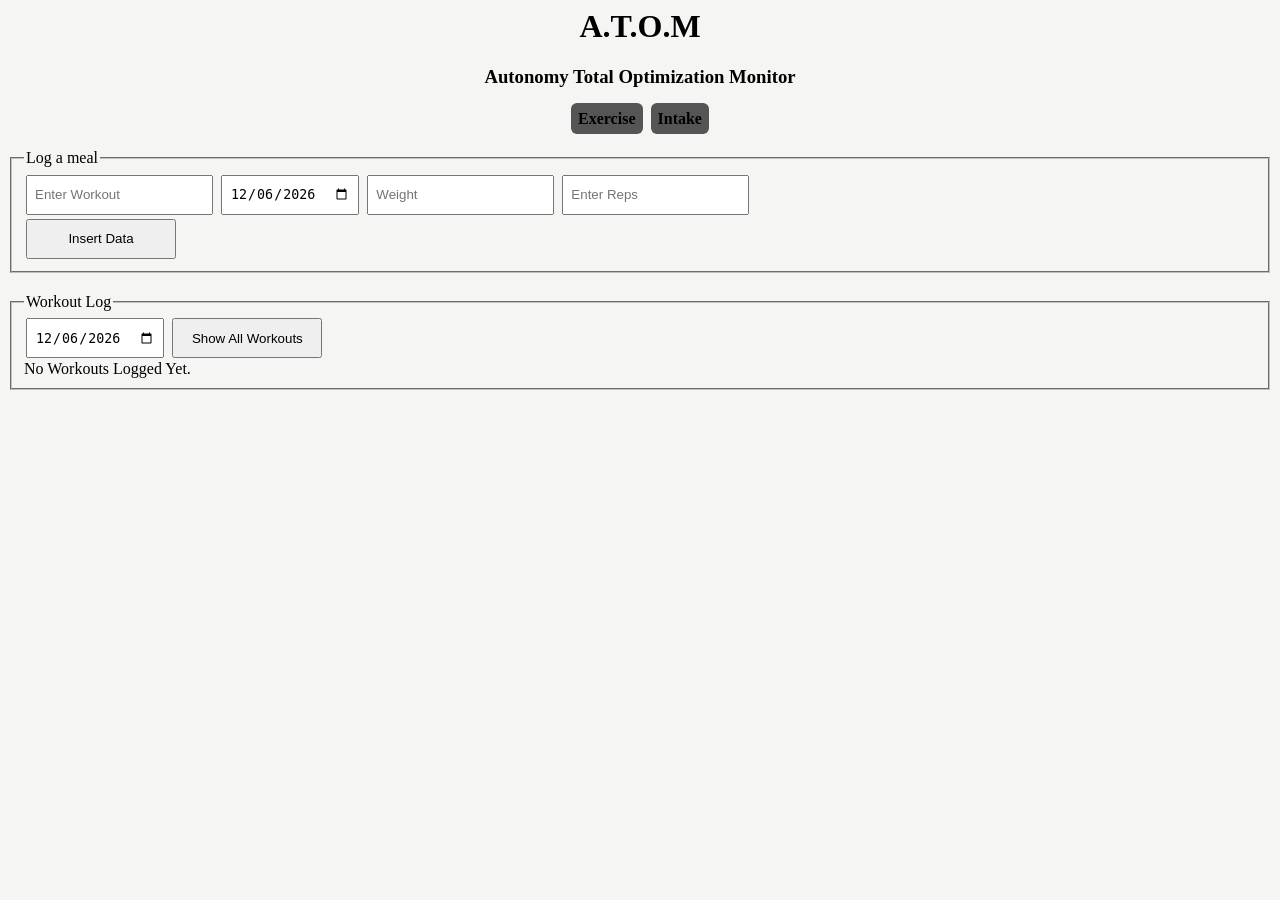
==== exercise.html @ 2ef225f2 "workout log added same logic as food log" ====
<html lang="en">
<head>
    <meta charset="UTF-8">
    <meta name="viewport" content="width=device-width, initial-scale=1.0">
    <title>A.T.O.M</title>
    <link rel="stylesheet" href="stye.css">
</head>
<body>
    <h1>A.T.O.M</h1>
    <h3>Autonomy Total Optimization Monitor</h3>
    <h4><nav>
        <a href="exercise.html">Exercise</a>
        <a href="intake.html">Intake</a>
    </nav></h4>
    <fieldset>
        <legend>Log a meal</legend>
        <input type="text" id="inpWorkout" placeholder="Enter Workout">
        <input type="date" id="inpDate">
        <input type="number" id="inpWeight" placeholder="Weight">
        <input type="number" id="inpReps" placeholder="Enter Reps">
        <br>
        <button type="button" id="btnInsert">Insert Data</button>
    </fieldset>
    <!-- <fieldset>
        <legend>Completed Workouts</legend>
        <div id="totals"></div>
    </fieldset> -->
    <fieldset>
        <legend>Workout Log</legend>
        <input type="date" id="dateFilter">
        <button type="button" id="btnAll">Show All Workouts</button>
        <div id="output"></div>
    </fieldset>


</body>
    <script src="exercise.js"></script>

</html>
---- stye.css ----
body {
    background: #f5f5f3;
}
h1, h3, h4{
    text-align: center;
}
a{
    padding: 7px;
    text-decoration: none;
    border-radius: 6px;
    background-color: #555;
    margin: 2px;
    color: black;
}
#output{
    text-transform: capitalize;
}
input, button{
    padding: 7px;
    height: 40px;
    margin: 2px;
}
button{
    width: 150px;
}
fieldset{
    margin-bottom: 20px;
}
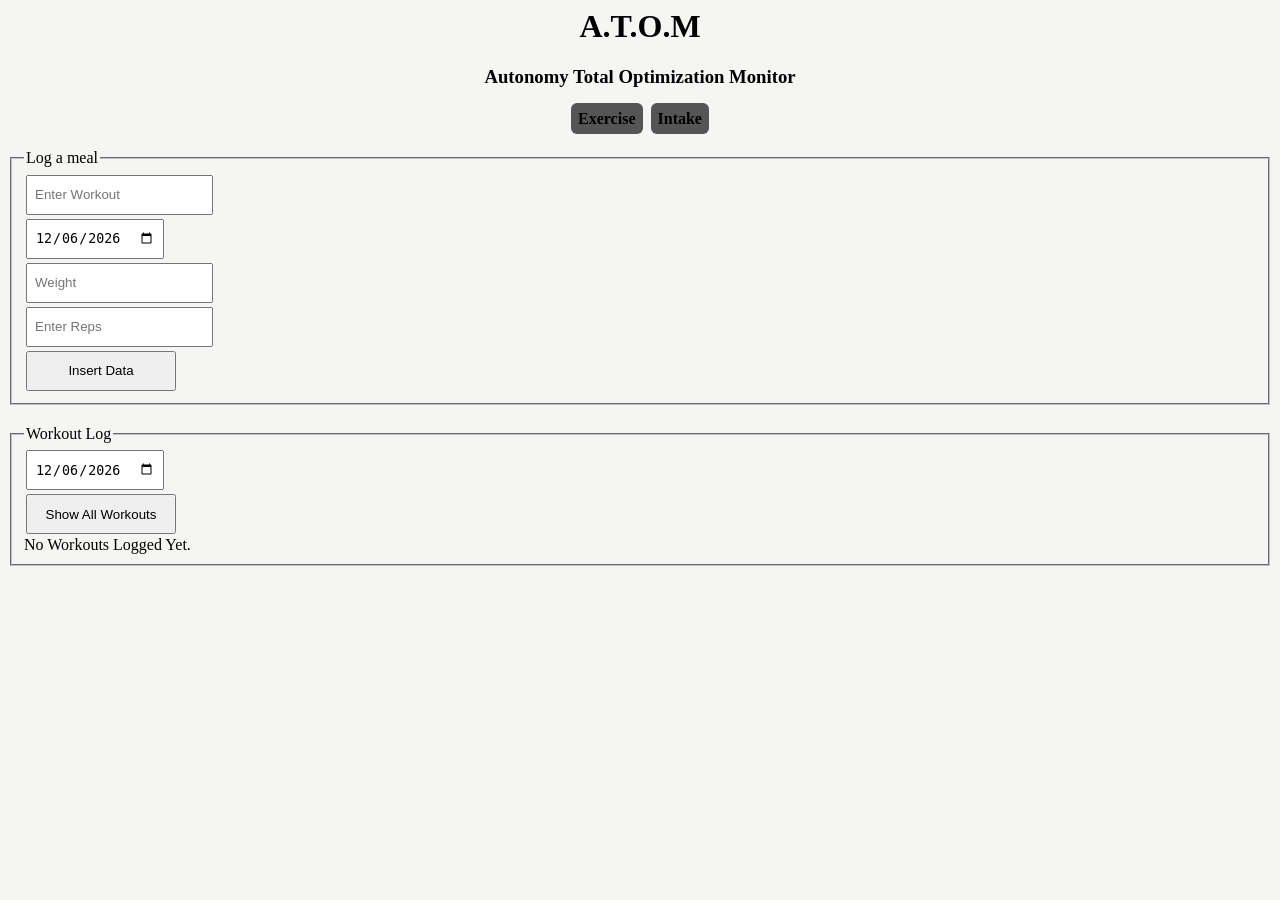
==== commit 252bec06: "style changes period" ====
--- a/exercise.html
+++ b/exercise.html
@@ -10,13 +10,13 @@
     <h3>Autonomy Total Optimization Monitor</h3>
     <h4><nav>
         <a href="exercise.html">Exercise</a>
-        <a href="intake.html">Intake</a>
+        <a href="index.html">Intake</a>
     </nav></h4>
     <fieldset>
         <legend>Log a meal</legend>
-        <input type="text" id="inpWorkout" placeholder="Enter Workout">
-        <input type="date" id="inpDate">
-        <input type="number" id="inpWeight" placeholder="Weight">
+        <input type="text" id="inpWorkout" placeholder="Enter Workout"><br>
+        <input type="date" id="inpDate"><br>
+        <input type="number" id="inpWeight" placeholder="Weight"><br>
         <input type="number" id="inpReps" placeholder="Enter Reps">
         <br>
         <button type="button" id="btnInsert">Insert Data</button>
@@ -27,7 +27,7 @@
     </fieldset> -->
     <fieldset>
         <legend>Workout Log</legend>
-        <input type="date" id="dateFilter">
+        <input type="date" id="dateFilter"><br>
         <button type="button" id="btnAll">Show All Workouts</button>
         <div id="output"></div>
     </fieldset>
--- a/stye.css
+++ b/stye.css
@@ -25,4 +25,4 @@
 }
 fieldset{
     margin-bottom: 20px;
-}+}
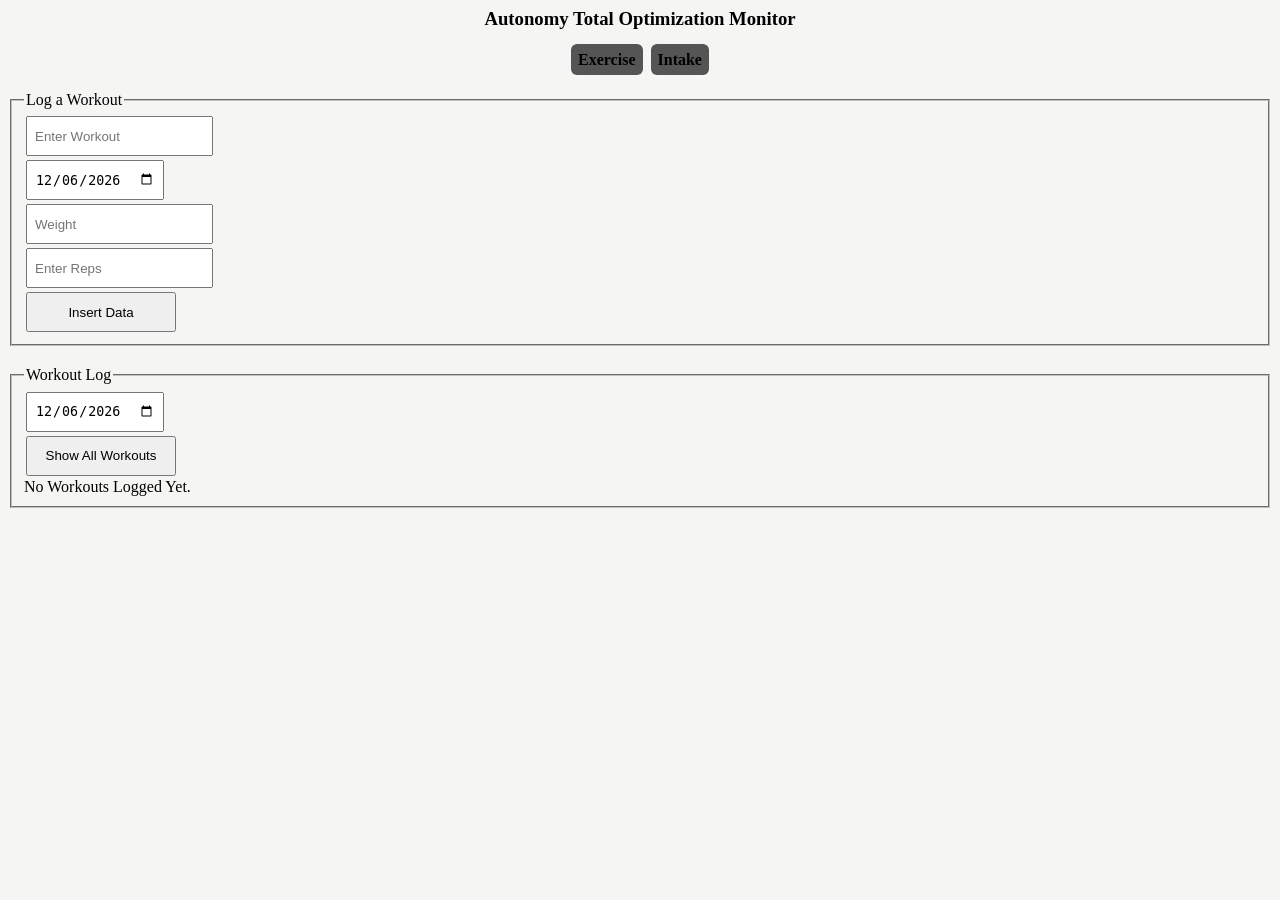
==== commit 3c5380af: "ui fixes" ====
--- a/exercise.html
+++ b/exercise.html
@@ -6,14 +6,13 @@
     <link rel="stylesheet" href="stye.css">
 </head>
 <body>
-    <h1>A.T.O.M</h1>
     <h3>Autonomy Total Optimization Monitor</h3>
     <h4><nav>
         <a href="exercise.html">Exercise</a>
         <a href="index.html">Intake</a>
     </nav></h4>
     <fieldset>
-        <legend>Log a meal</legend>
+        <legend>Log a Workout</legend>
         <input type="text" id="inpWorkout" placeholder="Enter Workout"><br>
         <input type="date" id="inpDate"><br>
         <input type="number" id="inpWeight" placeholder="Weight"><br>
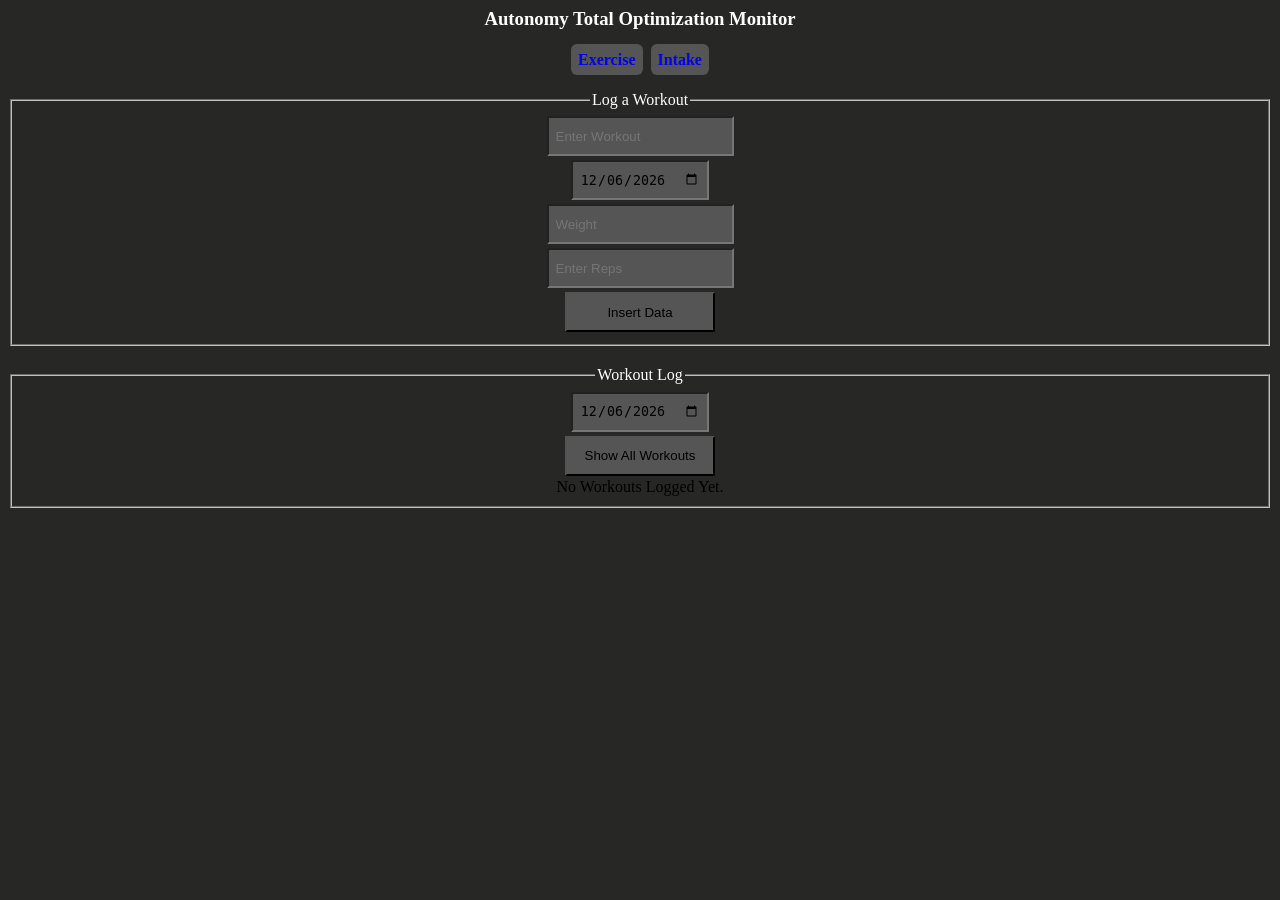
==== commit 46b83550: "Update exercise.html" ====
--- a/exercise.html
+++ b/exercise.html
@@ -4,6 +4,12 @@
     <meta name="viewport" content="width=device-width, initial-scale=1.0">
     <title>A.T.O.M</title>
     <link rel="stylesheet" href="stye.css">
+    <link rel="manifest" href="manifest.json">
+    <meta name="apple-mobile-web-app-capable" content="yes">
+    <meta name="apple-mobile-web-app-status-bar-style" content="black">
+    <meta name="apple-mobile-web-app-title" content="A.T.O.M">
+    <link rel="apple-touch-icon" href="icon-192.png">
+    <meta name="theme-color" content="#121212">
 </head>
 <body>
     <h3>Autonomy Total Optimization Monitor</h3>
--- a/stye.css
+++ b/stye.css
@@ -1,8 +1,16 @@
 body {
-    background: #f5f5f3;
+    background: #272726;
 }
-h1, h3, h4{
+
+h1, h3, h4,h5{
     text-align: center;
+    color: #fff;
+    
+
+}
+legend{
+    color: #fff;
+    text-decoration: solid;
 }
 a{
     padding: 7px;
@@ -10,7 +18,6 @@
     border-radius: 6px;
     background-color: #555;
     margin: 2px;
-    color: black;
 }
 #output{
     text-transform: capitalize;
@@ -19,10 +26,12 @@
     padding: 7px;
     height: 40px;
     margin: 2px;
+    background-color: #555;
 }
 button{
     width: 150px;
 }
 fieldset{
     margin-bottom: 20px;
+    text-align: center;
 }
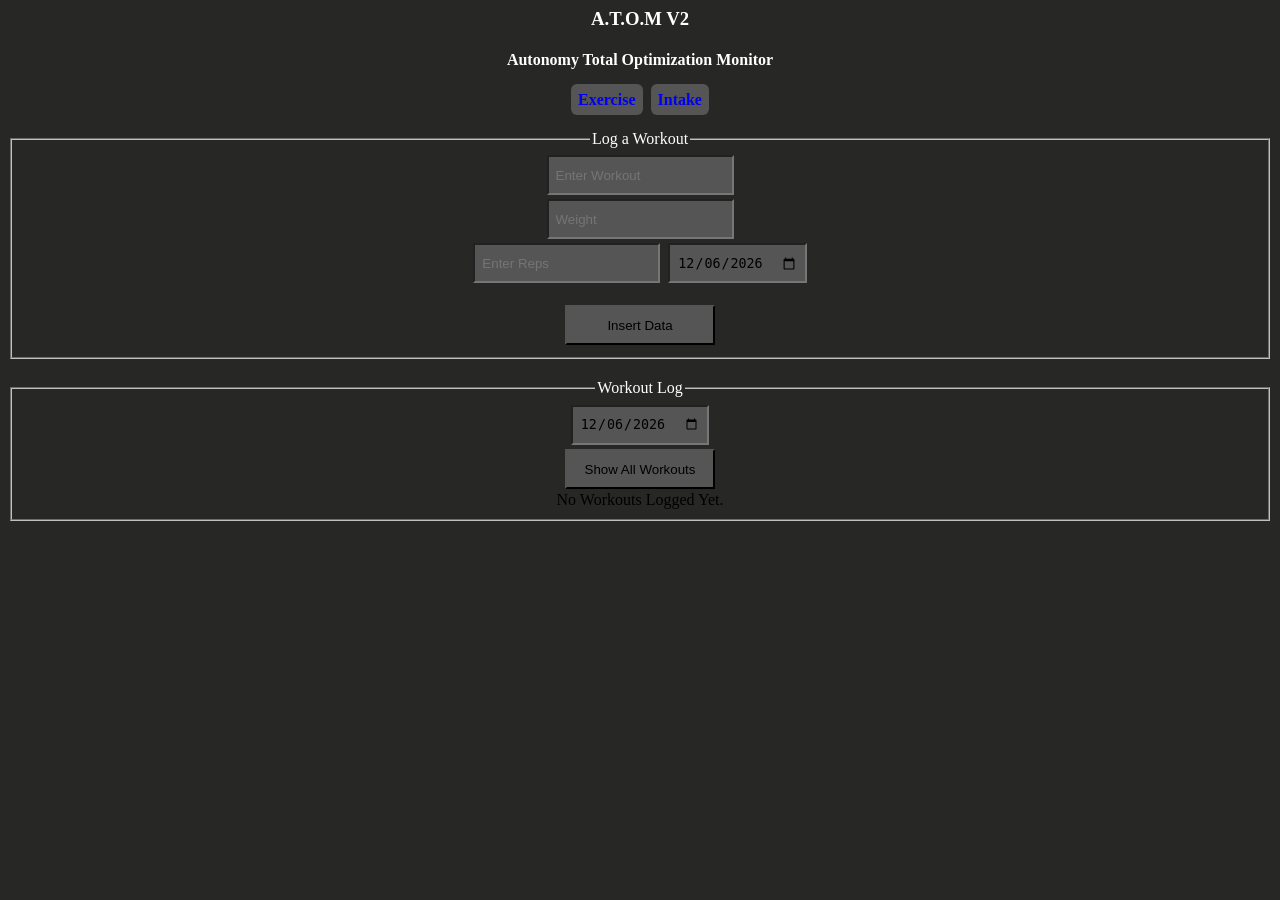
==== commit a4b511c9: "Update exercise.html" ====
--- a/exercise.html
+++ b/exercise.html
@@ -12,17 +12,18 @@
     <meta name="theme-color" content="#121212">
 </head>
 <body>
-    <h3>Autonomy Total Optimization Monitor</h3>
-    <h4><nav>
+    <h3>A.T.O.M V2</h3>
+    <h4>Autonomy Total Optimization Monitor</h4>
+    <h4>
         <a href="exercise.html">Exercise</a>
         <a href="index.html">Intake</a>
     </nav></h4>
     <fieldset>
         <legend>Log a Workout</legend>
         <input type="text" id="inpWorkout" placeholder="Enter Workout"><br>
-        <input type="date" id="inpDate"><br>
         <input type="number" id="inpWeight" placeholder="Weight"><br>
         <input type="number" id="inpReps" placeholder="Enter Reps">
+        <input type="date" id="inpDate"><br>
         <br>
         <button type="button" id="btnInsert">Insert Data</button>
     </fieldset>
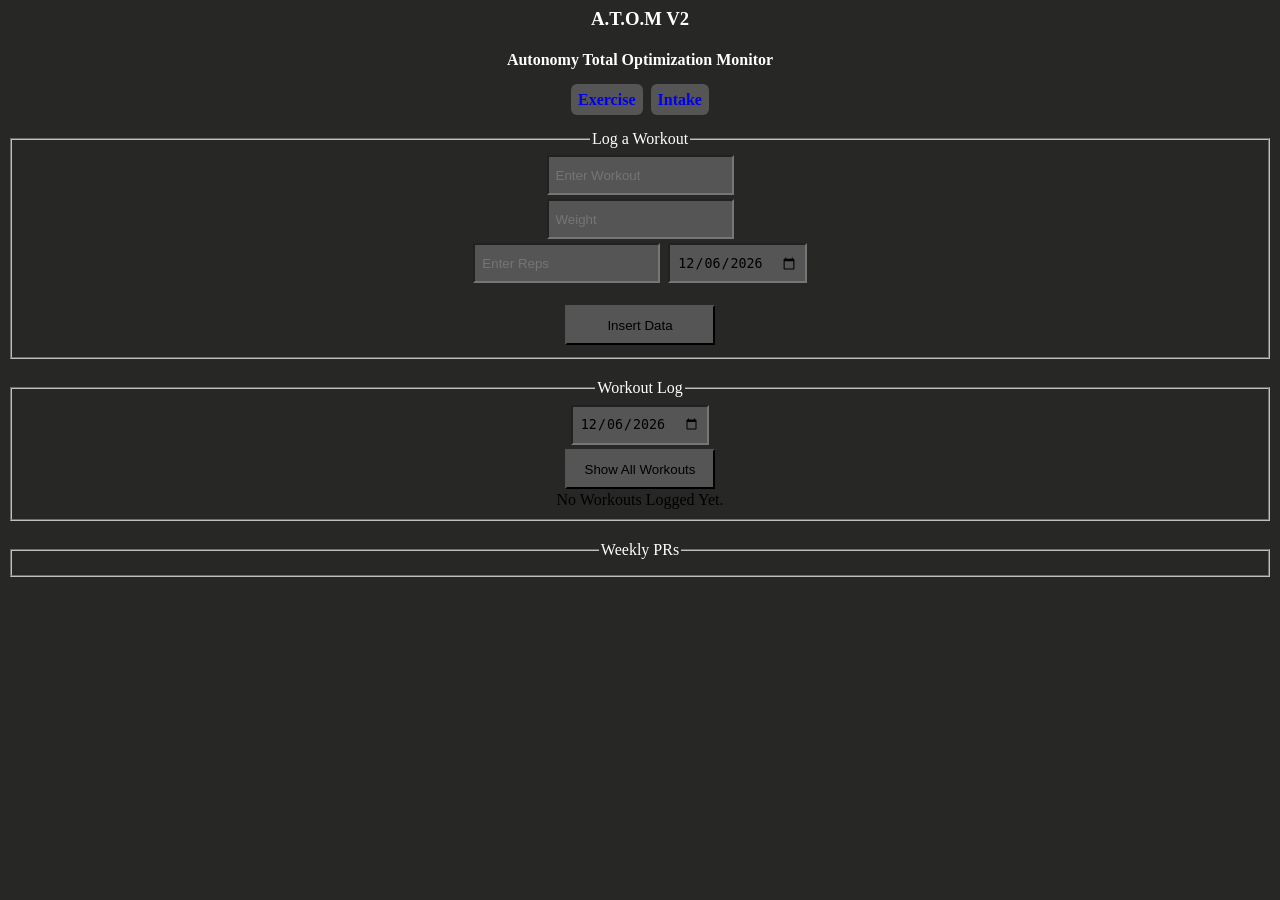
==== commit 4134b8db: "bottom sections info getters/displayers" ====
--- a/exercise.html
+++ b/exercise.html
@@ -37,7 +37,10 @@
         <button type="button" id="btnAll">Show All Workouts</button>
         <div id="output"></div>
     </fieldset>
-
+    <fieldset>
+        <legend>Weekly PRs</legend>
+        <div></div>
+    </fieldset>
 
 </body>
     <script src="exercise.js"></script>
